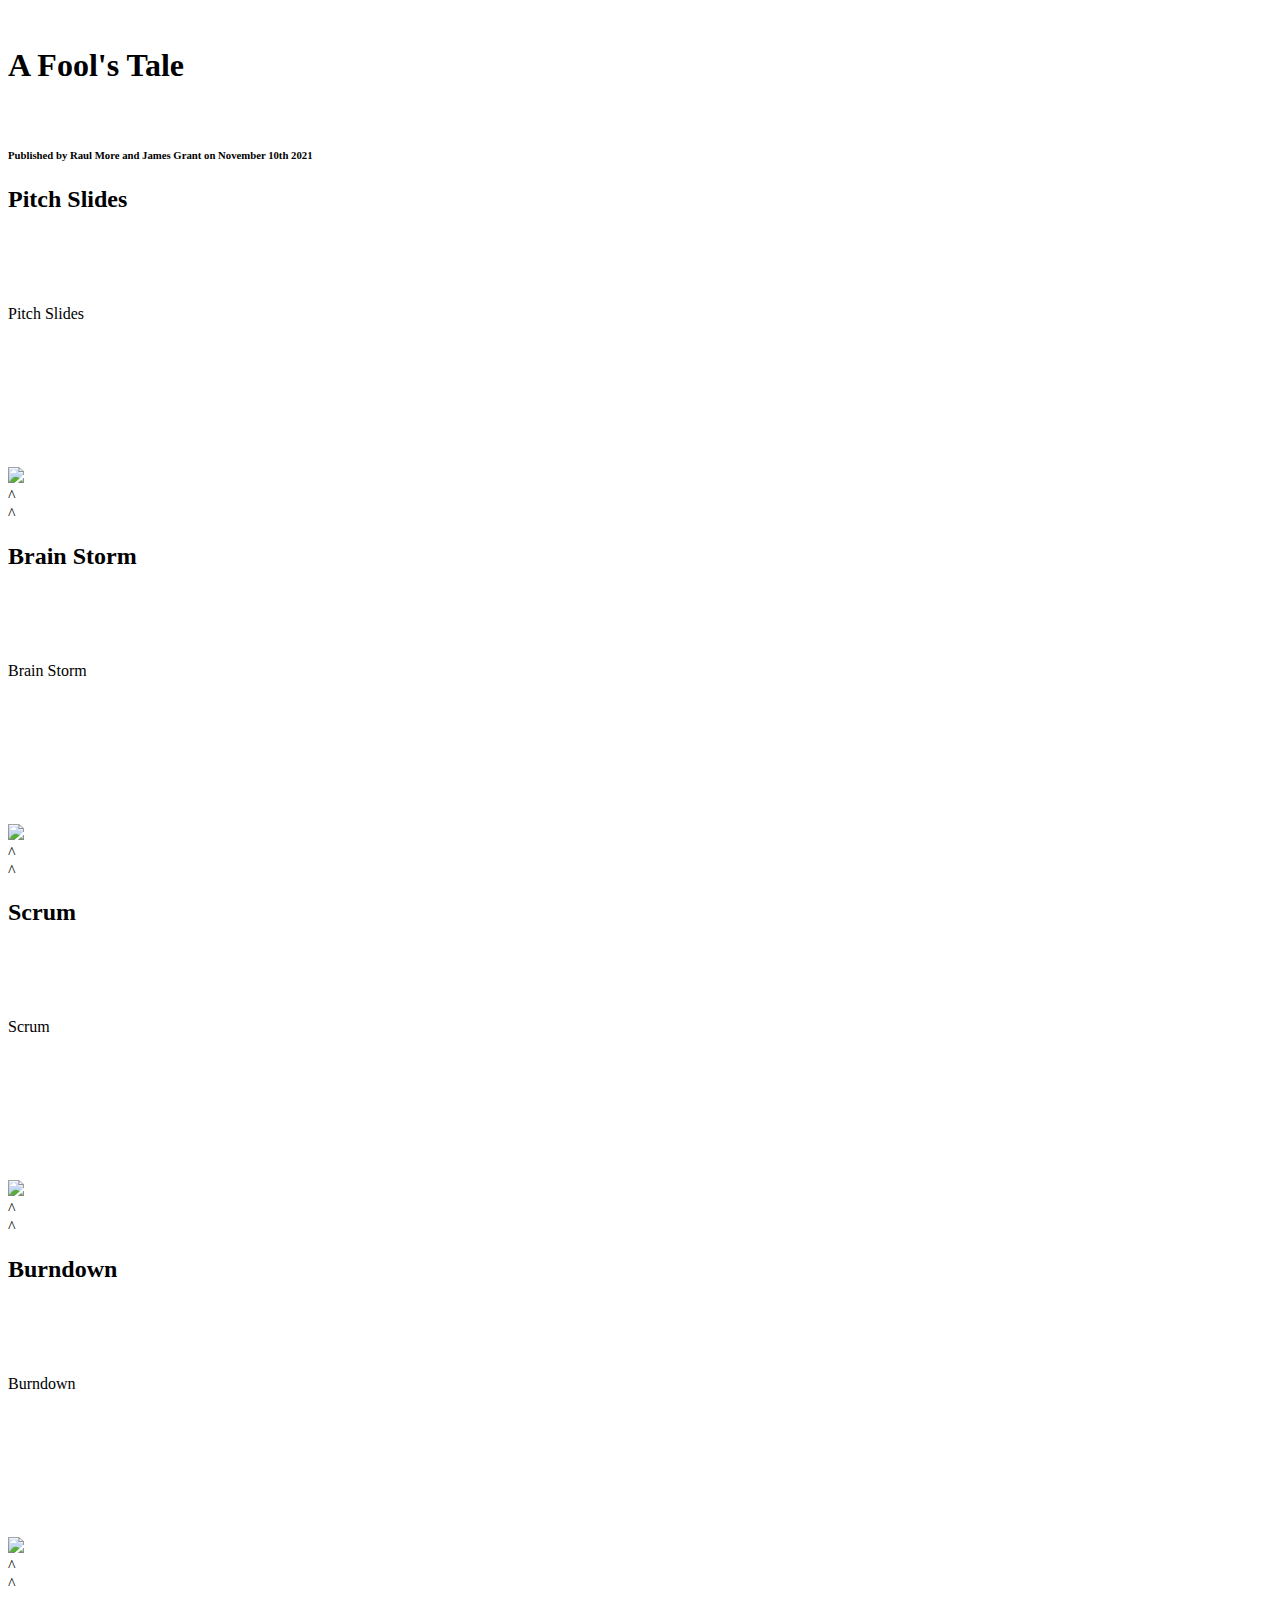
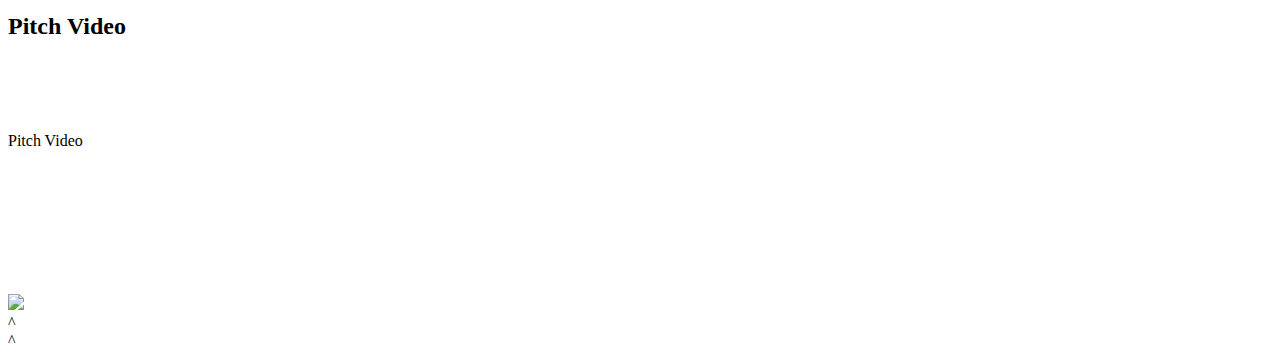
==== index.html @ 6522b7e0 "Update index.html" ====
<!DOCTYPE html>
<html lang="en" >
<head>
  <meta charset="UTF-8">
  <title>Game Development Portfolio</title>
  <link rel='stylesheet' href='https://fonts.googleapis.com/css?family=Open+Sans'><link rel="stylesheet" href="./style.css">

</head>
<body>
    <br>
    <h1>A Fool's Tale</h1>
    <br>
    <h6>Published by Raul More and James Grant on November 10th 2021</h6>
<!-- partial:index.partial.html -->
<div class="cont s--inactive">
  <!-- cont inner start -->
  <div class="cont__inner">
    <!-- el start -->
    <div class="el">
      <div class="el__overflow">
        <div class="el__inner">
          <div class="el__bg"></div>
          <div class="el__preview-cont">
            <h2 class="el__heading">Pitch Slides</h2>
          </div>
          <div class="el__content">
              <br>
              <br>
              <br>
              <br>
            <div class="el__text">Pitch Slides</div>
              <br>
              <br>
              <br>
              <br>
              <br>
              <br>
              <br>
              <br>
              <div class="el__text">
              <a href="https://docs.google.com/presentation/d/1UVXa_NUz6aFMJN1zN9VhdtbmkfmQVuG0YONtGY7_lVU/edit#slide=id.gfccfb5abab_0_76" target="_blank">
  <img src="https://icons.iconarchive.com/icons/mattahan/buuf/128/Web-Development-Suite-icon.png" width="280"></a>
              </div>
            <div class="el__close-btn"></div>
          </div>
        </div>
      </div>
      <div class="el__index">
        <div class="el__index-back">^</div>
        <div class="el__index-front">
          <div class="el__index-overlay" data-index="^">^</div>
        </div>
      </div>
    </div>
    <!-- el end -->
    <!-- el start -->
    <div class="el">
      <div class="el__overflow">
        <div class="el__inner">
          <div class="el__bg"></div>
          <div class="el__preview-cont">
            <h2 class="el__heading">Brain Storm</h2>
          </div>
          <div class="el__content">
              <br>
              <br>
              <br>
              <br>
            <div class="el__text">Brain Storm</div>
              <br>
              <br>
              <br>
              <br>
              <br>
              <br>
              <br>
              <br>
              <div class="el__text">
              <a href="https://trello.com/b/xDZ243EB/brainstorming" target="_blank">
  <img src="https://icons.iconarchive.com/icons/mattahan/buuf/128/Desktop-Settings-icon.png" width="280"></a>
              </div>
            <div class="el__close-btn"></div>
          </div>
        </div>
      </div>
      <div class="el__index">
        <div class="el__index-back">^</div>
        <div class="el__index-front">
          <div class="el__index-overlay" data-index="^">^</div>
        </div>
      </div>
    </div>
    <!-- el end -->
    <!-- el start -->
    <div class="el">
      <div class="el__overflow">
        <div class="el__inner">
          <div class="el__bg"></div>
          <div class="el__preview-cont">
            <h2 class="el__heading">Scrum</h2>
          </div>
          <div class="el__content">
              <br>
              <br>
              <br>
              <br>
            <div class="el__text">Scrum</div>
              <br>
              <br>
              <br>
              <br>
              <br>
              <br>
              <br>
              <br>
              <div class="el__text">
              <a href="https://trello.com/b/2B6M9T5c/scrum" target="_blank">
  <img src="https://icons.iconarchive.com/icons/mattahan/buuf/128/Golden-Binoculars-icon.png" width="280"></a>
              </div>
            <div class="el__close-btn"></div>
          </div>
        </div>
      </div>
      <div class="el__index">
        <div class="el__index-back">^</div>
        <div class="el__index-front">
          <div class="el__index-overlay" data-index="^">^</div>
        </div>
      </div>
    </div>
    <!-- el end -->
    <!-- el start -->
    <div class="el">
      <div class="el__overflow">
        <div class="el__inner">
          <div class="el__bg"></div>
          <div class="el__preview-cont">
            <h2 class="el__heading">Burndown</h2>
          </div>
          <div class="el__content">
              <br>
              <br>
              <br>
              <br>
            <div class="el__text">Burndown</div>
              <br>
              <br>
              <br>
              <br>
              <br>
              <br>
              <br>
              <br>
              <div class="el__text">
              <a href="https://docs.google.com/spreadsheets/d/1St7iJ0bk29cDB4pF0Q8e4_0Bab0CFw3ZkvB4_WqFIeI/edit#gid=1060632366" target="_blank">
  <img src="https://icons.iconarchive.com/icons/mattahan/buuf/128/Presentation-Software-icon.png" width="280"></a>
              </div>
            <div class="el__close-btn"></div>
          </div>
        </div>
      </div>
      <div class="el__index">
        <div class="el__index-back">^</div>
        <div class="el__index-front">
          <div class="el__index-overlay" data-index="^">^</div>
        </div>
      </div>
    </div>
    <!-- el end -->
    <!-- el start -->
    <div class="el">
      <div class="el__overflow">
        <div class="el__inner">
          <div class="el__bg"></div>
          <div class="el__preview-cont">
            <h2 class="el__heading">Pitch Video</h2>
          </div>
          <div class="el__content">
              <br>
              <br>
              <br>
              <br>
            <div class="el__text">Pitch Video</div>
              <br>
              <br>
              <br>
              <br>
              <br>
              <br>
              <br>
              <br>
              <div class="el__text">
              <a href="https://www.youtube.com/watch?v=BUDruvXnG7M&ab_channel=JamesGrant" target="_blank">
  <img src="https://icons.iconarchive.com/icons/mattahan/buuf/128/Camera-The-Forest-icon.png" width="280"></a>
              </div>
            <div class="el__close-btn"></div>
          </div>
        </div>
      </div>
      <div class="el__index">
        <div class="el__index-back">^</div>
        <div class="el__index-front">
          <div class="el__index-overlay" data-index="^">^</div>
        </div>
      </div>
    </div>
    <!-- el end -->
  </div>
  <!-- cont inner end -->
</div>
<!-- partial -->
  <script  src="./script.js"></script>

</body>
</html>
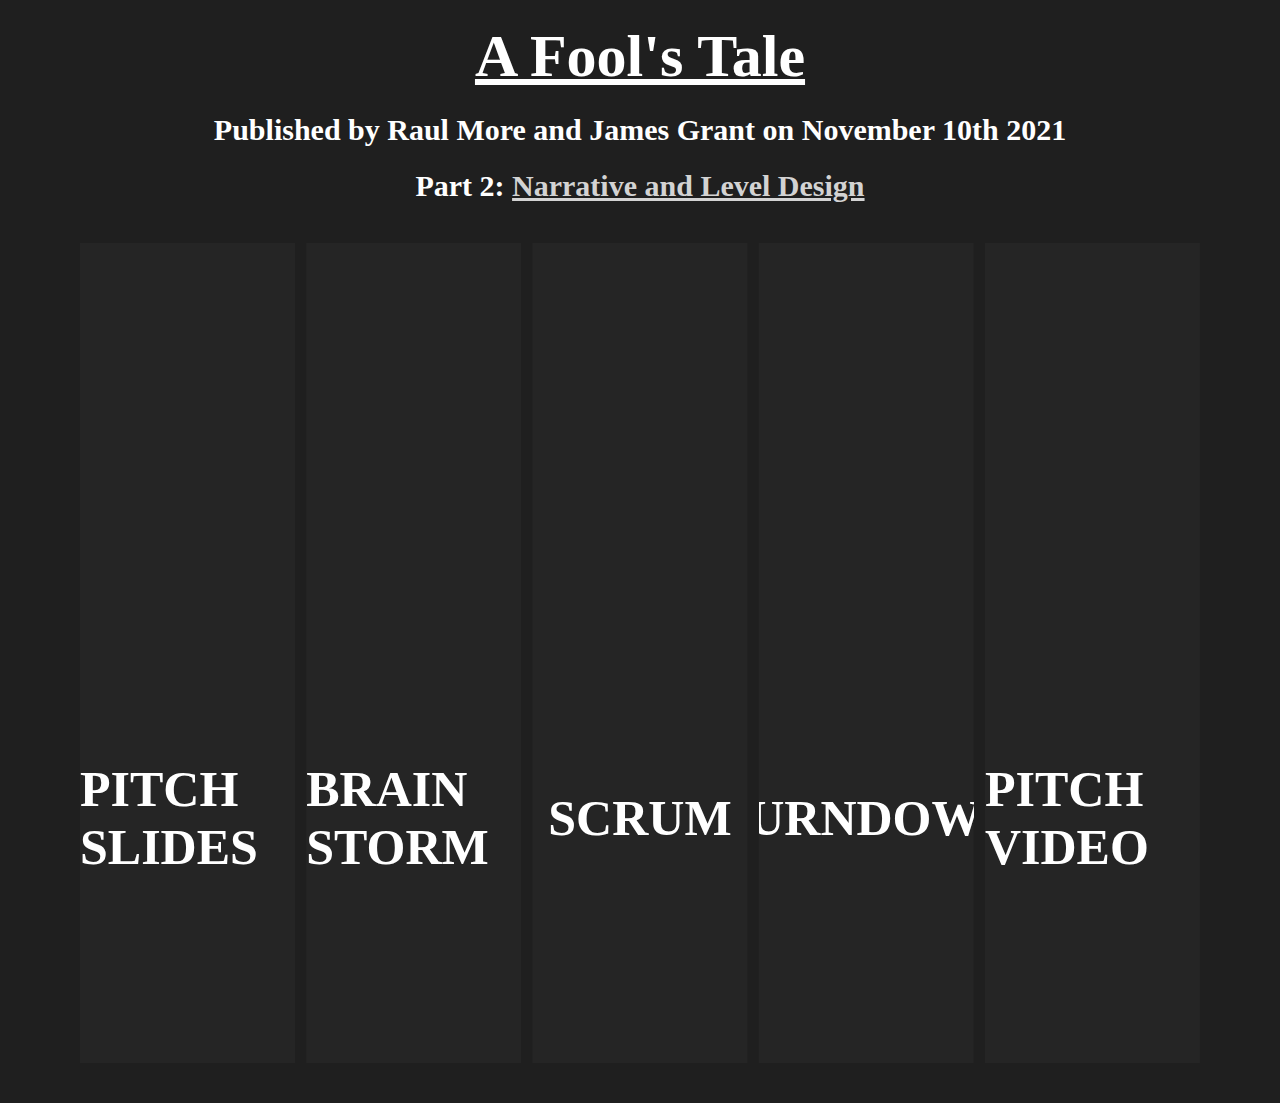
==== commit 452e539f: "Update index.html" ====
--- a/index.html
+++ b/index.html
@@ -1,215 +1,222 @@
 <!DOCTYPE html>
-<html lang="en" >
+<html lang="en">
+
 <head>
-  <meta charset="UTF-8">
-  <title>Game Development Portfolio</title>
-  <link rel='stylesheet' href='https://fonts.googleapis.com/css?family=Open+Sans'><link rel="stylesheet" href="./style.css">
+    <meta charset="UTF-8">
+    <title>Game Development Portfolio</title>
+    <link rel='stylesheet' href='https://fonts.googleapis.com/css?family=Open+Sans'>
+    <link rel="stylesheet" href="./style.css">
 
 </head>
+
 <body>
     <br>
     <h1>A Fool's Tale</h1>
     <br>
     <h6>Published by Raul More and James Grant on November 10th 2021</h6>
-<!-- partial:index.partial.html -->
-<div class="cont s--inactive">
-  <!-- cont inner start -->
-  <div class="cont__inner">
-    <!-- el start -->
-    <div class="el">
-      <div class="el__overflow">
-        <div class="el__inner">
-          <div class="el__bg"></div>
-          <div class="el__preview-cont">
-            <h2 class="el__heading">Pitch Slides</h2>
-          </div>
-          <div class="el__content">
-              <br>
-              <br>
-              <br>
-              <br>
-            <div class="el__text">Pitch Slides</div>
-              <br>
-              <br>
-              <br>
-              <br>
-              <br>
-              <br>
-              <br>
-              <br>
-              <div class="el__text">
-              <a href="https://docs.google.com/presentation/d/1UVXa_NUz6aFMJN1zN9VhdtbmkfmQVuG0YONtGY7_lVU/edit#slide=id.gfccfb5abab_0_76" target="_blank">
-  <img src="https://icons.iconarchive.com/icons/mattahan/buuf/128/Web-Development-Suite-icon.png" width="280"></a>
-              </div>
-            <div class="el__close-btn"></div>
-          </div>
+    <br>
+    <h6>Part 2: <a href="narrative.html">Narrative and Level  Design</a></h6>
+    <!-- partial:index.partial.html -->
+    <div class="cont s--inactive">
+        <!-- cont inner start -->
+        <div class="cont__inner">
+            <!-- el start -->
+            <div class="el">
+                <div class="el__overflow">
+                    <div class="el__inner">
+                        <div class="el__bg"></div>
+                        <div class="el__preview-cont">
+                            <h2 class="el__heading">Pitch Slides</h2>
+                        </div>
+                        <div class="el__content">
+                            <br>
+                            <br>
+                            <br>
+                            <br>
+                            <div class="el__text">Pitch Slides</div>
+                            <br>
+                            <br>
+                            <br>
+                            <br>
+                            <br>
+                            <br>
+                            <br>
+                            <br>
+                            <div class="el__text">
+                                <a href="https://docs.google.com/presentation/d/1UVXa_NUz6aFMJN1zN9VhdtbmkfmQVuG0YONtGY7_lVU/edit#slide=id.gfccfb5abab_0_76" target="_blank">
+                                    <img src="https://icons.iconarchive.com/icons/mattahan/buuf/128/Web-Development-Suite-icon.png" width="280"></a>
+                            </div>
+                            <div class="el__close-btn"></div>
+                        </div>
+                    </div>
+                </div>
+                <div class="el__index">
+                    <div class="el__index-back">^</div>
+                    <div class="el__index-front">
+                        <div class="el__index-overlay" data-index="^">^</div>
+                    </div>
+                </div>
+            </div>
+            <!-- el end -->
+            <!-- el start -->
+            <div class="el">
+                <div class="el__overflow">
+                    <div class="el__inner">
+                        <div class="el__bg"></div>
+                        <div class="el__preview-cont">
+                            <h2 class="el__heading">Brain Storm</h2>
+                        </div>
+                        <div class="el__content">
+                            <br>
+                            <br>
+                            <br>
+                            <br>
+                            <div class="el__text">Brain Storm</div>
+                            <br>
+                            <br>
+                            <br>
+                            <br>
+                            <br>
+                            <br>
+                            <br>
+                            <br>
+                            <div class="el__text">
+                                <a href="https://trello.com/b/xDZ243EB/brainstorming" target="_blank">
+                                    <img src="https://icons.iconarchive.com/icons/mattahan/buuf/128/Desktop-Settings-icon.png" width="280"></a>
+                            </div>
+                            <div class="el__close-btn"></div>
+                        </div>
+                    </div>
+                </div>
+                <div class="el__index">
+                    <div class="el__index-back">^</div>
+                    <div class="el__index-front">
+                        <div class="el__index-overlay" data-index="^">^</div>
+                    </div>
+                </div>
+            </div>
+            <!-- el end -->
+            <!-- el start -->
+            <div class="el">
+                <div class="el__overflow">
+                    <div class="el__inner">
+                        <div class="el__bg"></div>
+                        <div class="el__preview-cont">
+                            <h2 class="el__heading">Scrum</h2>
+                        </div>
+                        <div class="el__content">
+                            <br>
+                            <br>
+                            <br>
+                            <br>
+                            <div class="el__text">Scrum</div>
+                            <br>
+                            <br>
+                            <br>
+                            <br>
+                            <br>
+                            <br>
+                            <br>
+                            <br>
+                            <div class="el__text">
+                                <a href="https://trello.com/b/2B6M9T5c/scrum" target="_blank">
+                                    <img src="https://icons.iconarchive.com/icons/mattahan/buuf/128/Golden-Binoculars-icon.png" width="280"></a>
+                            </div>
+                            <div class="el__close-btn"></div>
+                        </div>
+                    </div>
+                </div>
+                <div class="el__index">
+                    <div class="el__index-back">^</div>
+                    <div class="el__index-front">
+                        <div class="el__index-overlay" data-index="^">^</div>
+                    </div>
+                </div>
+            </div>
+            <!-- el end -->
+            <!-- el start -->
+            <div class="el">
+                <div class="el__overflow">
+                    <div class="el__inner">
+                        <div class="el__bg"></div>
+                        <div class="el__preview-cont">
+                            <h2 class="el__heading">Burndown</h2>
+                        </div>
+                        <div class="el__content">
+                            <br>
+                            <br>
+                            <br>
+                            <br>
+                            <div class="el__text">Burndown</div>
+                            <br>
+                            <br>
+                            <br>
+                            <br>
+                            <br>
+                            <br>
+                            <br>
+                            <br>
+                            <div class="el__text">
+                                <a href="https://docs.google.com/spreadsheets/d/1St7iJ0bk29cDB4pF0Q8e4_0Bab0CFw3ZkvB4_WqFIeI/edit#gid=1060632366" target="_blank">
+                                    <img src="https://icons.iconarchive.com/icons/mattahan/buuf/128/Presentation-Software-icon.png" width="280"></a>
+                            </div>
+                            <div class="el__close-btn"></div>
+                        </div>
+                    </div>
+                </div>
+                <div class="el__index">
+                    <div class="el__index-back">^</div>
+                    <div class="el__index-front">
+                        <div class="el__index-overlay" data-index="^">^</div>
+                    </div>
+                </div>
+            </div>
+            <!-- el end -->
+            <!-- el start -->
+            <div class="el">
+                <div class="el__overflow">
+                    <div class="el__inner">
+                        <div class="el__bg"></div>
+                        <div class="el__preview-cont">
+                            <h2 class="el__heading">Pitch Video</h2>
+                        </div>
+                        <div class="el__content">
+                            <br>
+                            <br>
+                            <br>
+                            <br>
+                            <div class="el__text">Pitch Video</div>
+                            <br>
+                            <br>
+                            <br>
+                            <br>
+                            <br>
+                            <br>
+                            <br>
+                            <br>
+                            <div class="el__text">
+                                <a href="https://www.youtube.com/watch?v=x0yQg8kHVcI" target="_blank">
+                                    <img src="https://icons.iconarchive.com/icons/mattahan/buuf/128/Camera-The-Forest-icon.png" width="280"></a>
+                            </div>
+                            <div class="el__close-btn"></div>
+                        </div>
+                    </div>
+                </div>
+                <div class="el__index">
+                    <div class="el__index-back">^</div>
+                    <div class="el__index-front">
+                        <div class="el__index-overlay" data-index="^">^</div>
+                    </div>
+                </div>
+            </div>
+            
+            <!-- el end -->
         </div>
-      </div>
-      <div class="el__index">
-        <div class="el__index-back">^</div>
-        <div class="el__index-front">
-          <div class="el__index-overlay" data-index="^">^</div>
-        </div>
-      </div>
+        <!-- cont inner end -->
     </div>
-    <!-- el end -->
-    <!-- el start -->
-    <div class="el">
-      <div class="el__overflow">
-        <div class="el__inner">
-          <div class="el__bg"></div>
-          <div class="el__preview-cont">
-            <h2 class="el__heading">Brain Storm</h2>
-          </div>
-          <div class="el__content">
-              <br>
-              <br>
-              <br>
-              <br>
-            <div class="el__text">Brain Storm</div>
-              <br>
-              <br>
-              <br>
-              <br>
-              <br>
-              <br>
-              <br>
-              <br>
-              <div class="el__text">
-              <a href="https://trello.com/b/xDZ243EB/brainstorming" target="_blank">
-  <img src="https://icons.iconarchive.com/icons/mattahan/buuf/128/Desktop-Settings-icon.png" width="280"></a>
-              </div>
-            <div class="el__close-btn"></div>
-          </div>
-        </div>
-      </div>
-      <div class="el__index">
-        <div class="el__index-back">^</div>
-        <div class="el__index-front">
-          <div class="el__index-overlay" data-index="^">^</div>
-        </div>
-      </div>
-    </div>
-    <!-- el end -->
-    <!-- el start -->
-    <div class="el">
-      <div class="el__overflow">
-        <div class="el__inner">
-          <div class="el__bg"></div>
-          <div class="el__preview-cont">
-            <h2 class="el__heading">Scrum</h2>
-          </div>
-          <div class="el__content">
-              <br>
-              <br>
-              <br>
-              <br>
-            <div class="el__text">Scrum</div>
-              <br>
-              <br>
-              <br>
-              <br>
-              <br>
-              <br>
-              <br>
-              <br>
-              <div class="el__text">
-              <a href="https://trello.com/b/2B6M9T5c/scrum" target="_blank">
-  <img src="https://icons.iconarchive.com/icons/mattahan/buuf/128/Golden-Binoculars-icon.png" width="280"></a>
-              </div>
-            <div class="el__close-btn"></div>
-          </div>
-        </div>
-      </div>
-      <div class="el__index">
-        <div class="el__index-back">^</div>
-        <div class="el__index-front">
-          <div class="el__index-overlay" data-index="^">^</div>
-        </div>
-      </div>
-    </div>
-    <!-- el end -->
-    <!-- el start -->
-    <div class="el">
-      <div class="el__overflow">
-        <div class="el__inner">
-          <div class="el__bg"></div>
-          <div class="el__preview-cont">
-            <h2 class="el__heading">Burndown</h2>
-          </div>
-          <div class="el__content">
-              <br>
-              <br>
-              <br>
-              <br>
-            <div class="el__text">Burndown</div>
-              <br>
-              <br>
-              <br>
-              <br>
-              <br>
-              <br>
-              <br>
-              <br>
-              <div class="el__text">
-              <a href="https://docs.google.com/spreadsheets/d/1St7iJ0bk29cDB4pF0Q8e4_0Bab0CFw3ZkvB4_WqFIeI/edit#gid=1060632366" target="_blank">
-  <img src="https://icons.iconarchive.com/icons/mattahan/buuf/128/Presentation-Software-icon.png" width="280"></a>
-              </div>
-            <div class="el__close-btn"></div>
-          </div>
-        </div>
-      </div>
-      <div class="el__index">
-        <div class="el__index-back">^</div>
-        <div class="el__index-front">
-          <div class="el__index-overlay" data-index="^">^</div>
-        </div>
-      </div>
-    </div>
-    <!-- el end -->
-    <!-- el start -->
-    <div class="el">
-      <div class="el__overflow">
-        <div class="el__inner">
-          <div class="el__bg"></div>
-          <div class="el__preview-cont">
-            <h2 class="el__heading">Pitch Video</h2>
-          </div>
-          <div class="el__content">
-              <br>
-              <br>
-              <br>
-              <br>
-            <div class="el__text">Pitch Video</div>
-              <br>
-              <br>
-              <br>
-              <br>
-              <br>
-              <br>
-              <br>
-              <br>
-              <div class="el__text">
-              <a href="https://www.youtube.com/watch?v=BUDruvXnG7M&ab_channel=JamesGrant" target="_blank">
-  <img src="https://icons.iconarchive.com/icons/mattahan/buuf/128/Camera-The-Forest-icon.png" width="280"></a>
-              </div>
-            <div class="el__close-btn"></div>
-          </div>
-        </div>
-      </div>
-      <div class="el__index">
-        <div class="el__index-back">^</div>
-        <div class="el__index-front">
-          <div class="el__index-overlay" data-index="^">^</div>
-        </div>
-      </div>
-    </div>
-    <!-- el end -->
-  </div>
-  <!-- cont inner end -->
-</div>
-<!-- partial -->
-  <script  src="./script.js"></script>
+    <!-- partial -->
+    <script src="./script.js"></script>
 
 </body>
+
 </html>
--- a/style.css
+++ b/style.css
@@ -0,0 +1,474 @@
+*,
+*:before,
+*:after {
+    box-sizing: border-box;
+    margin: 0;
+    padding: 0;
+}
+
+body {
+    background: #1f1f1f;
+    font-family: "Open Sans", Helvetica, Arial, sans-serif;
+    background-image: url("https://i.pinimg.com/564x/cc/52/b3/cc52b3771c529f1be1907f765c6ce4ad.jpg");
+}
+
+.cont {
+    position: relative;
+    overflow: hidden;
+    height: 100vh;
+    padding: 40px 80px;
+}
+
+.cont__inner {
+    position: relative;
+    height: 100%;
+}
+
+.cont__inner:hover .el__bg:after {
+    opacity: 1;
+}
+
+.el {
+    position: absolute;
+    left: 0;
+    top: 0;
+    width: 19.2%;
+    height: 100%;
+    background: #252525;
+    transition: transform 0.6s 0.7s, width 0.7s, opacity 0.6s 0.7s, z-index 0s 1.3s;
+    will-change: transform, width, opacity;
+}
+
+.el:not(.s--active) {
+    cursor: pointer;
+}
+
+.el__overflow {
+    overflow: hidden;
+    position: relative;
+    height: 100%;
+}
+
+.el__inner {
+    overflow: hidden;
+    position: relative;
+    height: 100%;
+    transition: transform 1s;
+}
+
+.cont.s--inactive .el__inner {
+    transform: translate3d(0, 100%, 0);
+}
+
+.el__bg {
+    position: relative;
+    width: calc(100vw - 140px);
+    height: 100%;
+    transition: transform 0.6s 0.7s;
+    will-change: transform;
+}
+
+.el__bg:before {
+    content: "";
+    position: absolute;
+    left: 0;
+    top: -5%;
+    width: 100%;
+    height: 110%;
+    background-size: cover;
+    background-position: center center;
+    transition: transform 1s;
+    transform: translate3d(0, 0, 0) scale(1);
+}
+
+.cont.s--inactive .el__bg:before {
+    transform: translate3d(0, -100%, 0) scale(1.2);
+}
+
+.el.s--active .el__bg:before {
+    transition: transform 0.8s;
+}
+
+.el__bg:after {
+    content: "";
+    z-index: 1;
+    position: absolute;
+    left: 0;
+    top: 0;
+    width: 100%;
+    height: 100%;
+    background: rgba(0, 0, 0, 0.3);
+    opacity: 0;
+    transition: opacity 0.5s;
+}
+
+.cont.s--el-active .el__bg:after {
+    transition: opacity 0.5s 1.4s;
+    opacity: 1 !important;
+}
+
+.el__preview-cont {
+    z-index: 2;
+    display: flex;
+    justify-content: center;
+    align-items: center;
+    position: absolute;
+    left: 0;
+    top: 0;
+    width: 100%;
+    height: 100%;
+    transition: all 0.3s 1.2s;
+}
+
+.cont.s--inactive .el__preview-cont {
+    opacity: 0;
+    transform: translateY(10px);
+}
+
+.cont.s--el-active .el__preview-cont {
+    opacity: 0;
+    transform: translateY(30px);
+    transition: all 0.5s;
+}
+
+.el__heading {
+    color: #fff;
+    text-transform: uppercase;
+    font-size: 50px;
+    font-family: fantasy;
+    margin-top: 330px;
+}
+
+.el__content {
+    z-index: -1;
+    position: absolute;
+    left: 0;
+    top: 0;
+    width: 100%;
+    height: 100%;
+    padding: 30px;
+    opacity: 0;
+    pointer-events: none;
+    transition: all 0.1s;
+}
+
+.el.s--active .el__content {
+    z-index: 2;
+    opacity: 1;
+    pointer-events: auto;
+    transition: all 0.5s 1.4s;
+}
+
+.el__text {
+    text-transform: uppercase;
+    font-size: 80px;
+    color: white;
+    text-align: center;
+    font-family: fantasy
+}
+
+.el__close-btn {
+    z-index: -1;
+    position: absolute;
+    right: 10px;
+    top: 10px;
+    width: 60px;
+    height: 60px;
+    opacity: 0;
+    pointer-events: none;
+    transition: all 0s 0.45s;
+    cursor: pointer;
+}
+
+.el.s--active .el__close-btn {
+    z-index: 5;
+    opacity: 1;
+    pointer-events: auto;
+    transition: all 0s 1.4s;
+}
+
+.el__close-btn:before,
+.el__close-btn:after {
+    content: "";
+    position: absolute;
+    left: 0;
+    top: 50%;
+    width: 100%;
+    height: 8px;
+    margin-top: -4px;
+    background: #fff;
+    opacity: 0;
+    transition: opacity 0s;
+}
+
+.el.s--active .el__close-btn:before,
+.el.s--active .el__close-btn:after {
+    opacity: 1;
+}
+
+.el__close-btn:before {
+    transform: rotate(45deg) translateX(100%);
+}
+
+.el.s--active .el__close-btn:before {
+    transition: all 0.3s 1.4s cubic-bezier(0.72, 0.09, 0.32, 1.57);
+    transform: rotate(45deg) translateX(0);
+}
+
+.el__close-btn:after {
+    transform: rotate(-45deg) translateX(100%);
+}
+
+.el.s--active .el__close-btn:after {
+    transition: all 0.3s 1.55s cubic-bezier(0.72, 0.09, 0.32, 1.57);
+    transform: rotate(-45deg) translateX(0);
+}
+
+.el__index {
+    overflow: hidden;
+    position: absolute;
+    left: 0;
+    bottom: -80px;
+    width: 100%;
+    height: 100%;
+    min-height: 250px;
+    text-align: center;
+    font-size: 20vw;
+    line-height: 0.85;
+    font-weight: bold;
+    transition: transform 0.5s, opacity 0.3s 1.4s;
+    transform: translate3d(0, 1vw, 0);
+}
+
+.el:hover .el__index {
+    transform: translate3d(0, 0, 0);
+}
+
+.cont.s--el-active .el__index {
+    transition: transform 0.5s, opacity 0.3s;
+    opacity: 0;
+}
+
+.el__index-back,
+.el__index-front {
+    position: absolute;
+    left: 0;
+    bottom: 0;
+    width: 100%;
+}
+
+.el__index-back {
+    color: #2f3840;
+    opacity: 0;
+    transition: opacity 0.25s 0.25s;
+}
+
+.el:hover .el__index-back {
+    transition: opacity 0.25s;
+    opacity: 1;
+}
+
+.el__index-overlay {
+    overflow: hidden;
+    position: relative;
+    transform: translate3d(0, 100%, 0);
+    transition: transform 0.5s 0.1s;
+    color: transparent;
+}
+
+.el__index-overlay:before {
+    content: attr(data-index);
+    position: absolute;
+    left: 0;
+    bottom: 0;
+    width: 100%;
+    height: 100%;
+    color: #fff;
+    transform: translate3d(0, -100%, 0);
+    transition: transform 0.5s 0.1s;
+}
+
+.el:hover .el__index-overlay {
+    transform: translate3d(0, 0, 0);
+}
+
+.el:hover .el__index-overlay:before {
+    transform: translate3d(0, 0, 0);
+}
+
+.el:nth-child(1) {
+    transform: translate3d(0%, 0, 0);
+    transform-origin: 50% 50%;
+}
+
+.cont.s--el-active .el:nth-child(1):not(.s--active) {
+    transform: scale(0.5) translate3d(0%, 0, 0);
+    opacity: 0;
+    transition: transform 0.95s, opacity 0.95s;
+}
+
+.el:nth-child(1) .el__inner {
+    transition-delay: 0s;
+}
+
+.el:nth-child(1) .el__bg {
+    transform: translate3d(0%, 0, 0);
+}
+
+.el:nth-child(1) .el__bg:before {
+    transition-delay: 0s;
+    background-image: url("https://images-wixmp-ed30a86b8c4ca887773594c2.wixmp.com/f/eadf6504-9697-4583-adf9-9b6d5bef1052/d5umri1-9f2a39c5-0525-4e99-aae4-3e769953ff52.jpg/v1/fill/w_1279,h_613,q_75,strp/enviroscene059_by_mirojohannes_d5umri1-fullview.jpg?token=eyJ0eXAiOiJKV1QiLCJhbGciOiJIUzI1NiJ9.[base64].sSdD5Z1gFJrqF9PziuvcV21i1Wa-svYmbKiOzl6Rupk");
+}
+
+.el:nth-child(2) {
+    transform: translate3d(105.2083333333%, 0, 0);
+    transform-origin: 155.2083333333% 50%;
+}
+
+.cont.s--el-active .el:nth-child(2):not(.s--active) {
+    transform: scale(0.5) translate3d(105.2083333333%, 0, 0);
+    opacity: 0;
+    transition: transform 0.95s, opacity 0.95s;
+}
+
+.el:nth-child(2) .el__inner {
+    transition-delay: 0.1s;
+}
+
+.el:nth-child(2) .el__bg {
+    transform: translate3d(-19.2%, 0, 0);
+}
+
+.el:nth-child(2) .el__bg:before {
+    transition-delay: 0.1s;
+    background-image: url("https://cdnb.artstation.com/p/assets/images/images/003/908/079/large/dan-li-123.jpg?1489068590");
+}
+
+.el:nth-child(3) {
+    transform: translate3d(210.4166666667%, 0, 0);
+    transform-origin: 260.4166666667% 50%;
+}
+
+.cont.s--el-active .el:nth-child(3):not(.s--active) {
+    transform: scale(0.5) translate3d(210.4166666667%, 0, 0);
+    opacity: 0;
+    transition: transform 0.95s, opacity 0.95s;
+}
+
+.el:nth-child(3) .el__inner {
+    transition-delay: 0.2s;
+}
+
+.el:nth-child(3) .el__bg {
+    transform: translate3d(-38.4%, 0, 0);
+}
+
+.el:nth-child(3) .el__bg:before {
+    transition-delay: 0.2s;
+    background-image: url("https://cdnb.artstation.com/p/assets/images/images/000/242/241/large/li-dan-.jpg?1412859630");
+}
+
+.el:nth-child(4) {
+    transform: translate3d(315.625%, 0, 0);
+    transform-origin: 365.625% 50%;
+}
+
+.cont.s--el-active .el:nth-child(4):not(.s--active) {
+    transform: scale(0.5) translate3d(315.625%, 0, 0);
+    opacity: 0;
+    transition: transform 0.95s, opacity 0.95s;
+}
+
+.el:nth-child(4) .el__inner {
+    transition-delay: 0.3s;
+}
+
+.el:nth-child(4) .el__bg {
+    transform: translate3d(-57.6%, 0, 0);
+}
+
+.el:nth-child(4) .el__bg:before {
+    transition-delay: 0.3s;
+    background-image: url("https://cdnb.artstation.com/p/assets/images/images/004/375/659/large/denis-istomin-thumb12v2layerscolor2horizontpost-261216.jpg?1483114627");
+}
+
+.el:nth-child(5) {
+    transform: translate3d(420.8333333333%, 0, 0);
+    transform-origin: 470.8333333333% 50%;
+}
+
+.cont.s--el-active .el:nth-child(5):not(.s--active) {
+    transform: scale(0.5) translate3d(420.8333333333%, 0, 0);
+    opacity: 0;
+    transition: transform 0.95s, opacity 0.95s;
+}
+
+.el:nth-child(5) .el__inner {
+    transition-delay: 0.4s;
+}
+
+.el:nth-child(5) .el__bg {
+    transform: translate3d(-76.8%, 0, 0);
+}
+
+.el:nth-child(5) .el__bg:before {
+    transition-delay: 0.4s;
+    background-image: url("https://cdnb.artstation.com/p/assets/images/images/003/248/297/large/florian-dreyer-florian-dreyer-forest3.jpg?1471601218");
+}
+
+.el:hover .el__bg:after {
+    opacity: 0;
+}
+
+.el.s--active {
+    z-index: 1;
+    width: 100%;
+    transform: translate3d(0, 0, 0);
+    transition: transform 0.6s, width 0.7s 0.7s, z-index 0s;
+}
+
+.el.s--active .el__bg {
+    transform: translate3d(0, 0, 0);
+    transition: transform 0.6s;
+}
+
+.el.s--active .el__bg:before {
+    transition-delay: 0.6s;
+    transform: scale(1.1);
+}
+
+.icon-link {
+    position: absolute;
+    left: 5px;
+    bottom: 5px;
+    width: 32px;
+}
+
+.icon-link img {
+    width: 100%;
+    vertical-align: top;
+}
+
+.icon-link--twitter {
+    left: auto;
+    right: 5px;
+}
+
+h1 {
+    color: white;
+    font-size: 60px;
+    text-decoration: underline;
+    font-family: fantasy;
+    text-align: center;
+}
+
+h6 {
+    color: white;
+    font-size: 30px;
+    font-family: serif;
+    text-align: center;
+}
+
+a {
+    color: lightgray;
+}
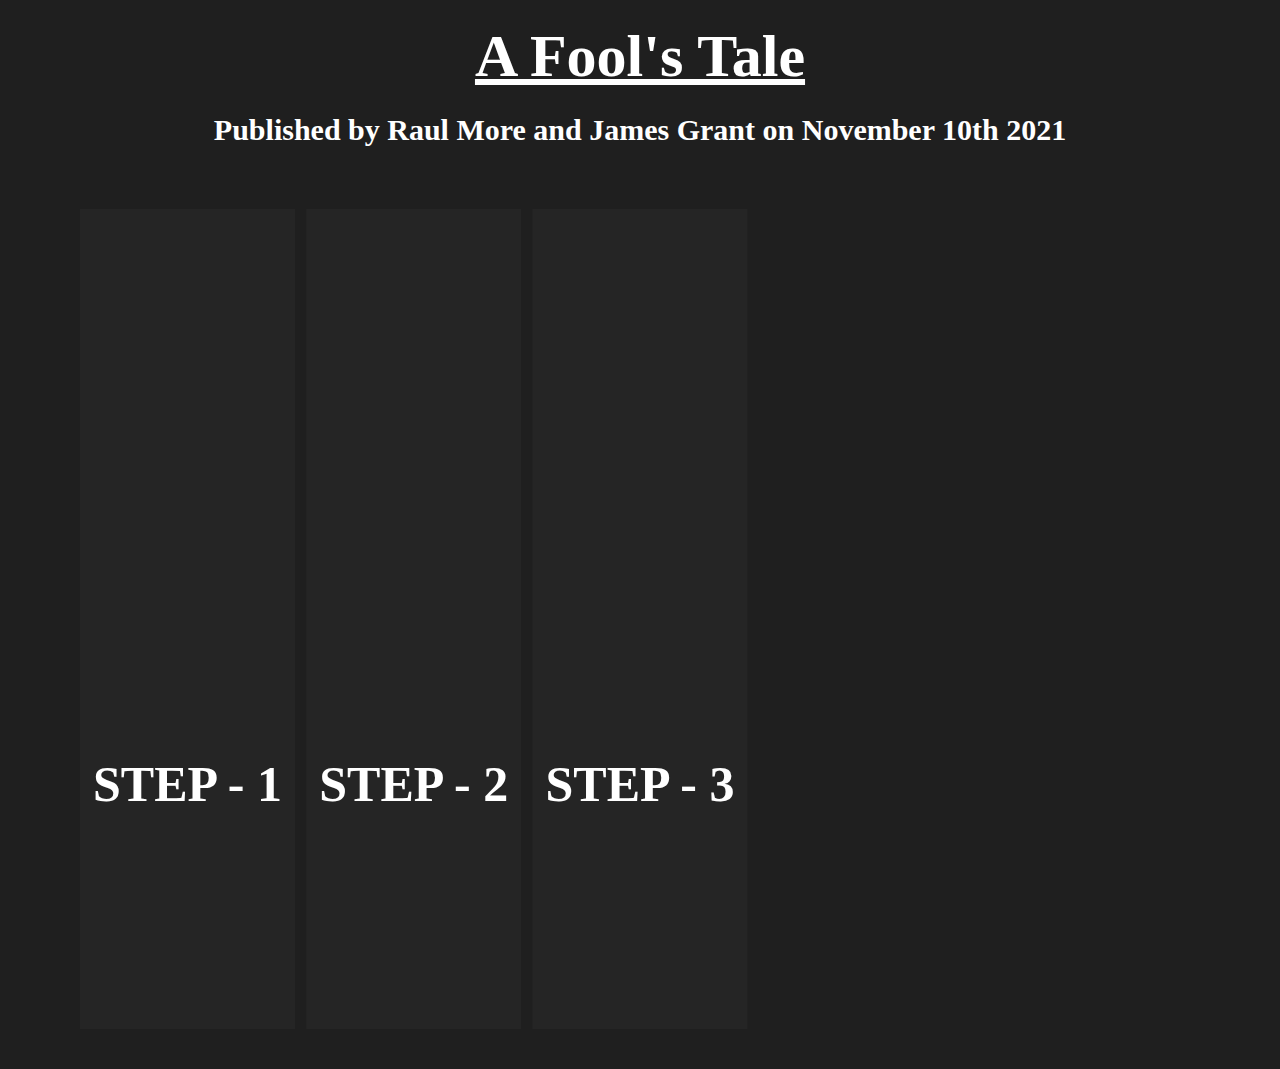
==== commit ed886395: "Add files via upload" ====
--- a/index.html
+++ b/index.html
@@ -15,7 +15,6 @@
     <br>
     <h6>Published by Raul More and James Grant on November 10th 2021</h6>
     <br>
-    <h6>Part 2: <a href="narrative.html">Narrative and Level  Design</a></h6>
     <!-- partial:index.partial.html -->
     <div class="cont s--inactive">
         <!-- cont inner start -->
@@ -26,14 +25,14 @@
                     <div class="el__inner">
                         <div class="el__bg"></div>
                         <div class="el__preview-cont">
-                            <h2 class="el__heading">Pitch Slides</h2>
+                            <h2 class="el__heading">STEP - 1</h2>
                         </div>
                         <div class="el__content">
                             <br>
                             <br>
                             <br>
                             <br>
-                            <div class="el__text">Pitch Slides</div>
+                            <div class="el__text">STEP - 1</div>
                             <br>
                             <br>
                             <br>
@@ -43,7 +42,7 @@
                             <br>
                             <br>
                             <div class="el__text">
-                                <a href="https://docs.google.com/presentation/d/1UVXa_NUz6aFMJN1zN9VhdtbmkfmQVuG0YONtGY7_lVU/edit#slide=id.gfccfb5abab_0_76" target="_blank">
+                                <a href="brainstorm.html">
                                     <img src="https://icons.iconarchive.com/icons/mattahan/buuf/128/Web-Development-Suite-icon.png" width="280"></a>
                             </div>
                             <div class="el__close-btn"></div>
@@ -64,14 +63,14 @@
                     <div class="el__inner">
                         <div class="el__bg"></div>
                         <div class="el__preview-cont">
-                            <h2 class="el__heading">Brain Storm</h2>
+                            <h2 class="el__heading">STEP - 2</h2>
                         </div>
                         <div class="el__content">
                             <br>
                             <br>
                             <br>
                             <br>
-                            <div class="el__text">Brain Storm</div>
+                            <div class="el__text">STEP - 2</div>
                             <br>
                             <br>
                             <br>
@@ -81,7 +80,7 @@
                             <br>
                             <br>
                             <div class="el__text">
-                                <a href="https://trello.com/b/xDZ243EB/brainstorming" target="_blank">
+                                <a href="narrative.html">
                                     <img src="https://icons.iconarchive.com/icons/mattahan/buuf/128/Desktop-Settings-icon.png" width="280"></a>
                             </div>
                             <div class="el__close-btn"></div>
@@ -102,14 +101,14 @@
                     <div class="el__inner">
                         <div class="el__bg"></div>
                         <div class="el__preview-cont">
-                            <h2 class="el__heading">Scrum</h2>
+                            <h2 class="el__heading">STEP - 3</h2>
                         </div>
                         <div class="el__content">
                             <br>
                             <br>
                             <br>
                             <br>
-                            <div class="el__text">Scrum</div>
+                            <div class="el__text">STEP - 3</div>
                             <br>
                             <br>
                             <br>
@@ -119,7 +118,7 @@
                             <br>
                             <br>
                             <div class="el__text">
-                                <a href="https://trello.com/b/2B6M9T5c/scrum" target="_blank">
+                                <a href="gdd.html">
                                     <img src="https://icons.iconarchive.com/icons/mattahan/buuf/128/Golden-Binoculars-icon.png" width="280"></a>
                             </div>
                             <div class="el__close-btn"></div>
@@ -134,89 +133,10 @@
                 </div>
             </div>
             <!-- el end -->
-            <!-- el start -->
-            <div class="el">
-                <div class="el__overflow">
-                    <div class="el__inner">
-                        <div class="el__bg"></div>
-                        <div class="el__preview-cont">
-                            <h2 class="el__heading">Burndown</h2>
-                        </div>
-                        <div class="el__content">
-                            <br>
-                            <br>
-                            <br>
-                            <br>
-                            <div class="el__text">Burndown</div>
-                            <br>
-                            <br>
-                            <br>
-                            <br>
-                            <br>
-                            <br>
-                            <br>
-                            <br>
-                            <div class="el__text">
-                                <a href="https://docs.google.com/spreadsheets/d/1St7iJ0bk29cDB4pF0Q8e4_0Bab0CFw3ZkvB4_WqFIeI/edit#gid=1060632366" target="_blank">
-                                    <img src="https://icons.iconarchive.com/icons/mattahan/buuf/128/Presentation-Software-icon.png" width="280"></a>
-                            </div>
-                            <div class="el__close-btn"></div>
-                        </div>
-                    </div>
-                </div>
-                <div class="el__index">
-                    <div class="el__index-back">^</div>
-                    <div class="el__index-front">
-                        <div class="el__index-overlay" data-index="^">^</div>
-                    </div>
-                </div>
-            </div>
-            <!-- el end -->
-            <!-- el start -->
-            <div class="el">
-                <div class="el__overflow">
-                    <div class="el__inner">
-                        <div class="el__bg"></div>
-                        <div class="el__preview-cont">
-                            <h2 class="el__heading">Pitch Video</h2>
-                        </div>
-                        <div class="el__content">
-                            <br>
-                            <br>
-                            <br>
-                            <br>
-                            <div class="el__text">Pitch Video</div>
-                            <br>
-                            <br>
-                            <br>
-                            <br>
-                            <br>
-                            <br>
-                            <br>
-                            <br>
-                            <div class="el__text">
-                                <a href="https://www.youtube.com/watch?v=x0yQg8kHVcI" target="_blank">
-                                    <img src="https://icons.iconarchive.com/icons/mattahan/buuf/128/Camera-The-Forest-icon.png" width="280"></a>
-                            </div>
-                            <div class="el__close-btn"></div>
-                        </div>
-                    </div>
-                </div>
-                <div class="el__index">
-                    <div class="el__index-back">^</div>
-                    <div class="el__index-front">
-                        <div class="el__index-overlay" data-index="^">^</div>
-                    </div>
-                </div>
-            </div>
             
-            <!-- el end -->
         </div>
         <!-- cont inner end -->
     </div>
     <!-- partial -->
     <script src="./script.js"></script>
-
-</body>
-
-</html>
+</body></html>
